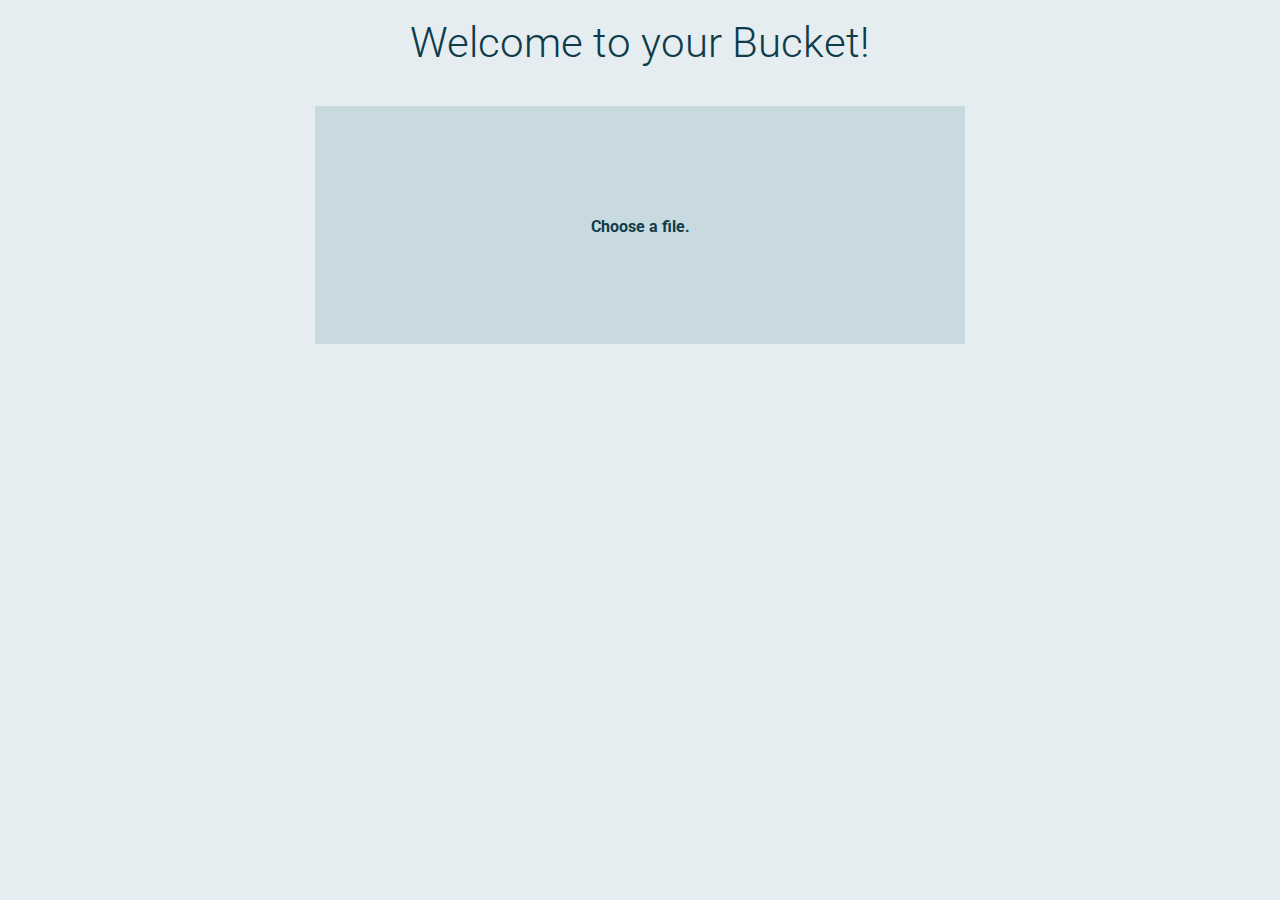
==== bucket.html @ 5973ce5a "Add files via upload" ====
<!DOCTYPE html>
<html lang="en">
<head>
	<title>Bucket</title>
	<meta charset="utf-8">
	<meta name="viewport" content="width=device-width, initial-scale=1">
	<link rel="stylesheet" href="https://maxcdn.bootstrapcdn.com/bootstrap/3.3.7/css/bootstrap.min.css">
	<script src="https://ajax.googleapis.com/ajax/libs/jquery/3.1.1/jquery.min.js"></script>
	<script src="https://maxcdn.bootstrapcdn.com/bootstrap/3.3.7/js/bootstrap.min.js"></script>
	<!-- remove this if you use Modernizr -->
	<script>(function(e,t,n){var r=e.querySelectorAll("html")[0];r.className=r.className.replace(/(^|\s)no-js(\s|$)/,"$1js$2")})(document,window,0);</script>
	<link rel="stylesheet" href="index.css">
	<!-- <link rel="stylesheet" href="main.css"> -->
	<link href="https://fonts.googleapis.com/css?family=Roboto" rel="stylesheet">
	<!-- pusher -->
	<script src="//js.pusher.com/3.1/pusher.min.js" type="text/javascript"></script>
    <script src="//code.jquery.com/jquery-2.1.3.min.js" type="text/javascript"></script>
</head>
<body>
	<div class="container">
		<h1>Welcome to your Bucket!</h1>
	</div>
	<div class="container" role="main">
		<form class="box" method="post" action="" enctype="multipart/form-data" novalidate class="box">
		 	<div class="box__input">
				<svg class="box__icon" xmlns="http://www.w3.org/2000/svg" width="50" height="43" viewBox="0 0 50 43"><path d="M48.4 26.5c-.9 0-1.7.7-1.7 1.7v11.6h-43.3v-11.6c0-.9-.7-1.7-1.7-1.7s-1.7.7-1.7 1.7v13.2c0 .9.7 1.7 1.7 1.7h46.7c.9 0 1.7-.7 1.7-1.7v-13.2c0-1-.7-1.7-1.7-1.7zm-24.5 6.1c.3.3.8.5 1.2.5.4 0 .9-.2 1.2-.5l10-11.6c.7-.7.7-1.7 0-2.4s-1.7-.7-2.4 0l-7.1 8.3v-25.3c0-.9-.7-1.7-1.7-1.7s-1.7.7-1.7 1.7v25.3l-7.1-8.3c-.7-.7-1.7-.7-2.4 0s-.7 1.7 0 2.4l10 11.6z"/></svg>
				<div class="hidden-file-input">
					<input type="file" name="files[]" id="file" class="box__file" data-multiple-caption="You have {count} files in the bucket!" multiple />
				</div>
				<div class="file-display-section row">
				</div>
				<label style="margin-top: 10px;" for="file" class="file-caption-labels"><strong>Choose a file</strong><span class="box__dragndrop"> or drag it here</span>.</label>
				<button type="submit" style="display:none;"  class="box__button">Upload</button>
			</div>
		<div class="box__uploading file-caption-labels">Uploading&hellip;</div>
		<div class="box__success file-caption-labels">Done! <a href="https://css-tricks.com/examples/DragAndDropFileUploading//?submit-on-demand" class="box__restart" role="button">Upload more?</a></div>
		<div class="box__error file-caption-labels">Error! <span></span>. <a href="https://css-tricks.com/examples/DragAndDropFileUploading//?submit-on-demand" class="box__restart" role="button">Try again!</a></div>
		</form>
	</div>
</body>

<script>
	// Initialize pusher
	var pusher = new Pusher('31932a4df70b512824e3', {
      cluster: 'eu',
      encrypted: true
    });

	var channel = pusher.subscribe('ICStrangers');

	channel.bind("on_connection" , function(data){
		console.log("Connection Notification");
		window.location.replace("bucket.html");
	});
	channel.bind("bucket_updated" , function(data){
		console.log("Bucket Updated");
		//ajax request to get files


	});
	channel.bind("bucket_destroyed" , function(data){
		console.log("Destroy Bucket Notified");
	});


	// Function to get files from api
	function getData(){
		$.get( "", function( data ) {
  			$( ".result" ).html( data );
  			alert( "Load was performed." );
		});
	}

	'use strict';

	;( function( $, window, document, undefined )
	{
		// feature detection for drag&drop upload

		var isAdvancedUpload = function(){
				var div = document.createElement( 'div' );
				return ( ( 'draggable' in div ) || ( 'ondragstart' in div && 'ondrop' in div ) ) && 'FormData' in window && 'FileReader' in window;
		}();


		// applying the effect for every form

		$( '.box' ).each( function()
		{
			var $form		 = $( this ),
				$input		 = $form.find( 'input[type="file"]' ),
				$label		 = $form.find( 'label' ),
				$errorMsg	 = $form.find( '.box__error span' ),
				$restart	 = $form.find( '.box__restart' ),
				file_key = "uploaded_file",
				showFiles	 = function( files )
				{
					// Display file name along with thumbnail.
					for(var i = 0; i < files.length; i++){
						var reader = new FileReader();
						var curr_file = files[i];
						reader.onload = (function(theFile){
							var fileName = theFile.name;
							var extension = theFile.name.split('.').pop().toLowerCase();
							console.log(extension);
							// Handle different filetypes
							if(extension == "pdf"){
								return function(e){
						            $('.file-display-section').append("<div class='col-md-4'>" + '<img class="file-thumbnail" src="img/pdf_logo.png">'+ '</img><br>' + "<a style='cursor:pointer;'>" + fileName + '</a></div>'); 
					        	};
							}
							else if(extension == 'pptx'){
								return function(e){
						            $('.file-display-section').append("<div style='margin-bottom:10px;' class='col-md-4'>" + '<img class="file-thumbnail" src="img/ppt_logo.png">'+ '</img><br>' + fileName + '</div>'); 
					        	};
							}
							else if(extension == 'xls' || extension == 'xlsx' || extension == 'xlsb'){
								return function(e){
						            $('.file-display-section').append("<div style='margin-bottom:10px;' class='col-md-4'>" + '<img class="file-thumbnail" src="img/xls_logo.png">'+ '</img><br>' + fileName + '</div>'); 
					        	};
							}
							else if(extension == 'doc' || extension == 'docx'){
								return function(e){
						            $('.file-display-section').append("<div style='margin-bottom:10px;' class='col-md-4'>" + '<img class="file-thumbnail" src="img/word_logo.jpg">'+ '</img><br>' + fileName + '</div>'); 
					        	};
							}else{
								return function(e){
						            $('.file-display-section').append("<div style='margin-bottom:10px;' class='col-md-4'>" + '<img class="file-thumbnail" src="' + e.target.result + '">'+ '</img><br>' + fileName + '</div>'); 
					        	};
							}
					    })(curr_file);
					    reader.readAsDataURL(curr_file);
					}
					$label.text( files.length > 1 ? ( $input.attr( 'data-multiple-caption' ) || '' ).replace( '{count}', files.length ) : "You added "+ files[ 0 ].name + " to the bucket!" );
				};

			// letting the server side to know we are going to make an Ajax request
			$form.append( '<input type="hidden" name="ajax" value="1" />' );


			// drag&drop files if the feature is available
			if( isAdvancedUpload )
			{
				$form
				.addClass( 'has-advanced-upload' ) // letting the CSS part to know drag&drop is supported by the browser
				.on( 'drag dragstart dragend dragover dragenter dragleave drop', function( e )
				{
					// preventing the unwanted behaviours
					e.preventDefault();
					e.stopPropagation();
				})
				.on( 'dragover dragenter', function() //
				{
					$form.addClass( 'is-dragover' );
				})
				.on( 'dragleave dragend drop', function()
				{
					$form.removeClass( 'is-dragover' );
				})
				.on( 'drop', function( e )
				{
					droppedFiles = e.originalEvent.dataTransfer.files; // the files that were dropped
					// $.each( droppedFiles, function( i, file ){
					// 	arrayFiles.push(file);
					// });
					console.log(droppedFiles);
					showFiles( droppedFiles );
					$form.submit();	
				});
			}

			// automatically submit the form on file select
			$input.on( 'change', function( e )
			{
				showFiles( e.target.files );
			});

			// if the form was submitted
			$form.on( 'submit', function( e )
			{
				// preventing the duplicate submissions if the current one is in progress
				if( $form.hasClass( 'is-uploading' ) ) return false;

				$form.addClass( 'is-uploading' ).removeClass( 'is-error' );

				if( isAdvancedUpload ) // ajax file upload for modern browsers
				{
					e.preventDefault();

					// gathering the form data
					var ajaxData = new FormData();
					if( droppedFiles ){
						// $.each( droppedFiles, function( i, file )
						// {
						// 	ajaxData.append( file_key, file );
						// });
						$.each( droppedFiles, function( i, file ){
							ajaxData.append(file_key, file);
							console.log(file.name + " Uploaded");
						});
					}

					// ajax request to submit form data
					$.ajax(
					{
						url: 			$form.attr( 'action' ),
						type:			'POST',
						data: 			ajaxData,
						//dataType:		'json',
						cache:			false,
						contentType:	false,
						processData:	false,
						complete: function()
						{
							for (var pair of ajaxData.entries()) {
    							console.log("File Name: "+pair[0]);
    							console.log(pair[1]); 
							}
							$form.removeClass( 'is-uploading' );
						},
						success: function( data )
						{
							//$form.addClass( data.success == true ? 'is-success' : 'is-error' );
							//console.log(data.success);
							//if( !data.success ) $errorMsg.text( data.error );
							//alert("File Uploaded!");
							$form.addClass('is-success');

						},
						error: function()
						{
							alert( 'Error. Please, contact the webmaster!' );
						}
					});
				}
				else // fallback Ajax solution upload for older browsers
				{
					var iframeName	= 'uploadiframe' + new Date().getTime(),
						$iframe		= $( '<iframe name="' + iframeName + '" style="display: none;"></iframe>' );

					$( 'body' ).append( $iframe );
					$form.attr( 'target', iframeName );

					$iframe.one( 'load', function()
					{
						var data = $.parseJSON( $iframe.contents().find( 'body' ).text() );
						$form.removeClass( 'is-uploading' ).addClass( data.success == true ? 'is-success' : 'is-error' ).removeAttr( 'target' );
						if( !data.success ) $errorMsg.text( data.error );
						$iframe.remove();
					});
				}
			});


			// restart the form if has a state of error/success

			$restart.on( 'click', function( e )
			{
				e.preventDefault();
				$form.removeClass( 'is-error is-success' );
				$input.trigger( 'click' );
			});

			// Firefox focus bug fix for file input
			$input
			.on( 'focus', function(){ $input.addClass( 'has-focus' ); })
			.on( 'blur', function(){ $input.removeClass( 'has-focus' ); });
		});

	})( jQuery, window, document );

</script>
</html>
---- index.css ----
.box__dragndrop,
.box__uploading,
.box__success,
.box__error,
.hidden-file-input{
  display: none;
}

.file-caption-labels{
	font-family: 'Roboto', sans-serif;
	font-size: 16px;
}

.box.is-uploading .box__input {
  visibility: none;
}
.box.is-uploading .box__uploading {
  display: block;
}
.box.is-dragover {
  background-color: grey;
}

.android-thumbnail{
	border-radius: 200px;
	margin-top:20px;
    width: 80px;
    height: 80px;
    background-size: 200px;
    background-position: right;
}
/*.box.has-advanced-upload {
  background-color: white;
  outline: 2px dashed black;
  outline-offset: -10px;
}*/

.file-thumbnail{
	border: 1px solid black;
	border-radius: 5px;
	padding: 5px;
	height: 70px;
	width: 70px;
	margin-bottom: 10px;
	background-color: white;
}

.box.has-advanced-upload .box__dragndrop {
  display: inline;
}

body{
	font-family: Roboto, sans-serif;
	color: #0f3c4b;
	background-color: #e5edf1;
	/*padding: 5rem 1.25rem;*/ /* 80 20 */
}

.container{
	width: 100%;
	max-width: 680px; /* 800 */
	text-align: center;
	margin: 0 auto;
}

.container h1{
	font-size: 42px;
	font-weight: 300;
	color: #0f3c4b;
	margin-bottom: 40px;
}
.container h1 a:hover,
.container h1 a:focus{
	color: #39bfd3;
}

.container nav{
	margin-bottom: 40px;
}

.container nav a{
	border-bottom: 2px solid #c8dadf;
	display: inline-block;
	padding: 4px 8px;
	margin: 0 5px;
}
.container nav a.is-selected{
	font-weight: 700;
	color: #39bfd3;
	border-bottom-color: currentColor;
}
.container nav a:not( .is-selected ):hover,
.container nav a:not( .is-selected ):focus{
	border-bottom-color: #0f3c4b;
}

.container footer{
	color: #92b0b3;
	margin-top: 40px;
}

.container footer p + p{
	margin-top: 1em;
}

.container footer a:hover,
.container footer a:focus{
	color: #39bfd3;
}

.box{
	font-size: 1.25rem; /* 20 */
	background-color: #c8dadf;
	position: relative;
	padding: 100px 20px;
}
.box.has-advanced-upload{
	outline: 2px dashed #92b0b3;
	outline-offset: -10px;

	-webkit-transition: outline-offset .15s ease-in-out, background-color .15s linear;
	transition: outline-offset .15s ease-in-out, background-color .15s linear;
}
.box.is-dragover{
	outline-offset: -20px;
	outline-color: #c8dadf;
	background-color: #fff;
}

.box__dragndrop,
.box__icon{
	display: none;
}

.box.has-advanced-upload .box__dragndrop{
	display: inline;
}
.box.has-advanced-upload .box__icon{
	width: 100%;
	height: 80px;
	fill: #92b0b3;
	display: block;
	margin-bottom: 40px;
}

.box.is-uploading .box__input,
.box.is-success .box__input,
.box.is-error .box__input{
	visibility: hidden;
}

.box__uploading,
.box__success,
.box__error{
	display: none;
}

.box.is-uploading .box__uploading,
.box.is-success .box__success,
.box.is-error .box__error{
	display: block;
	position: absolute;
	top: 50%;
	right: 0;
	left: 0;

	-webkit-transform: translateY( -50% );
	transform: translateY( -50% );
}

.box__uploading{
	font-style: italic;
}

.box__success{
	-webkit-animation: appear-from-inside .25s ease-in-out;
	animation: appear-from-inside .25s ease-in-out;
}

@-webkit-keyframes appear-from-inside
{
	from	{ -webkit-transform: translateY( -50% ) scale( 0 ); }
	75%		{ -webkit-transform: translateY( -50% ) scale( 1.1 ); }
	to		{ -webkit-transform: translateY( -50% ) scale( 1 ); }
}
@keyframes appear-from-inside
{
	from	{ transform: translateY( -50% ) scale( 0 ); }
	75%		{ transform: translateY( -50% ) scale( 1.1 ); }
	to		{ transform: translateY( -50% ) scale( 1 ); }
}

.box__restart{
	font-weight: 700;
}

.box__restart:focus,
.box__restart:hover{
	color: #39bfd3;
}

.js .box__file
{
width: 0.1px;
height: 0.1px;
opacity: 0;
overflow: hidden;
position: absolute;
z-index: -1;
}
.js .box__file + label
{
max-width: 80%;
text-overflow: ellipsis;
white-space: nowrap;
cursor: pointer;
display: inline-block;
overflow: hidden;
}
.js .box__file + label:hover strong,
.box__file:focus + label strong,
.box__file.has-focus + label strong
{
color: #39bfd3;
}
.js .box__file:focus + label,
.js .box__file.has-focus + label
{
outline: 1px dotted #000;
outline: -webkit-focus-ring-color auto 5px;
}
.js .box__file + label *
{
	/* pointer-events: none; */ /* in case of FastClick lib use */
}

.no-js .box__file + label
{
display: none;
}

.no-js .box__button
{
display: none;
}

.box__button:hover,
.box__button:focus
{
	background-color: #0f3c4b;
}
---- main.css ----
/*
	AUTHOR: Osvaldas Valutis, www.osvaldas.info
*/



@import url( '_normalize.css' );
@import url( '_defaults.css' );



body,
.ad,
.sm
{
	font-family: Lucida Grande, Helvetica Neue, Helvetica, Arial, Verdana, sans-serif;
}

a
{
	color: currentColor;
	text-decoration: none;
}

.clearfix::after
{
	content: '';
	display: table;
	clear: both;
}



/*
	AD
*/

.ad
{
	width: 9.375rem; /* 150 */
	color: #444;
	color: rgba( 0, 0, 0, .75 );
	background-color: #fff;
	background-color: rgba( 255, 255, 255, .5 );
	position: fixed;
	z-index: 1000;
	top: 0.625rem; /* 10 */
	left: 0.625rem; /* 10 */
	padding: 0.5rem 0.625rem; /* 8 10 */
}
.ad--dark
{
	color: #ddd;
	color: rgba( 255, 255, 255, .75 );
	background-color: #111;
	background-color: rgba( 0, 0, 0, .5 );
}
	.ad__close
	{
		width: 0.625rem; /* 10 */
		height: 0.625rem; /* 10 */
		background-color: #777;
		background-color: rgba( 0, 0, 0, .5 );
		border-radius: 50%;
		position: absolute;
		z-index: 1;
		top: -0.25rem; /* 4 */
		right: -0.25rem; /* 4 */

		-webkit-transition: -webkit-transform .25s ease-in-out;
		transition: transform .25s ease-in-out;
	}
	.ad--dark .ad__close
	{
		background-color: #ddd;
		background-color: rgba( 255, 255, 255, .75 );

	}
	.ad__close:hover,
	.ad__close:focus
	{
		-webkit-transform: scale( 1.25 );
		-ms-transform: scale( 1.25 );
		transform: scale( 1.25 );
	}

	#carbonads
	{
		font-size: 0.875rem; /* 14 */
		letter-spacing: -0.071em; /* 1 (14) */
		line-height: 1.125rem; /* 18 */
	}
		#carbonads a
		{
			color: currentColor;
			display: block;
			margin-top: 0.313rem; /* 5 */
		}
		#carbonads .carbon-poweredby
		{
			font-size: 0.75rem; /* 12 */
			text-transform: uppercase;
			color: #aaa;
			color: rgba( 0, 0, 0, .25 );
		}
		.ad--dark #carbonads .carbon-poweredby
		{
			color: #999;
			color: rgba( 255, 255, 255, .25 );
		}



/*
	SOCIAL MEDIA
*/

.sm
{
	width: 100%;
	height: 2.5rem; /* 40 */
	color: #444;
	color: rgba( 0, 0, 0, .75 );
	background-color: #fff;
	background-color: rgba( 255, 255, 255, .5 );
	overflow: hidden;
	position: fixed;
	z-index: 1001;
	bottom: 0;
	left: 0;
	padding: 0.625rem 1.25rem 0; /* 10 20 */
}
	.sm--dark
	{
		color: #ddd;
		color: rgba( 255, 255, 255, .75 );
		background-color: #111;
		background-color: rgba( 0, 0, 0, .5 );
	}
	.sm ul
	{
	}
		.sm li
		{
			float: right;
			margin-left: 1rem;
		}
		.sm li:first-child
		{
			float: left;
			margin-left: 0;
		}
			.sm .googleplus-one
			{
				max-width: 60px;
			}
			.sm .twitter-follow > *:not( :first-child ),
			.sm .twitter-share > *:not( :first-child )
			{
				display: none;
			}

		@media screen{ @media ( min-width: 0px ) /* everything but Internet Explorer and Safari ≤6 */
		{
			.sm li:last-child
			{
				opacity: 0;
				-webkit-transition: opacity .25s ease-in-out;
				transition: opacity .25s ease-in-out;
			}
			.sm:hover li:last-child
			{
				opacity: 1;
			}	
		}}

			.sm__back
			{
				font-size: 0.875rem; /* 14 */
				font-weight: bold;
				color: currentColor;
				text-transform: uppercase;
				position: relative;
			}
				.sm__back::before
				{
					width: 0;
					height: 0;
					border: 0.313rem solid transparent; /* 5 */
					border-left: none;
					border-right-color: currentColor;
					content: '';
					display: inline-block;
					position: relative;
					left: 0;
					margin-right: 0.313rem; /* 5 */

					-webkit-transition: left .25s ease-in-out;
					transition: left .25s ease-in-out;
				}
				.sm__back:hover::before,
				.sm__back:focus::before
				{
					left: -0.313rem; /* 5 */
				}



/*
	RESPONSIVENESS
*/

@media screen and (max-width: 40em), screen and (max-height: 40em) /* 640 */
{
	.ad,
	.sm
	{
		display: none;
	}
}
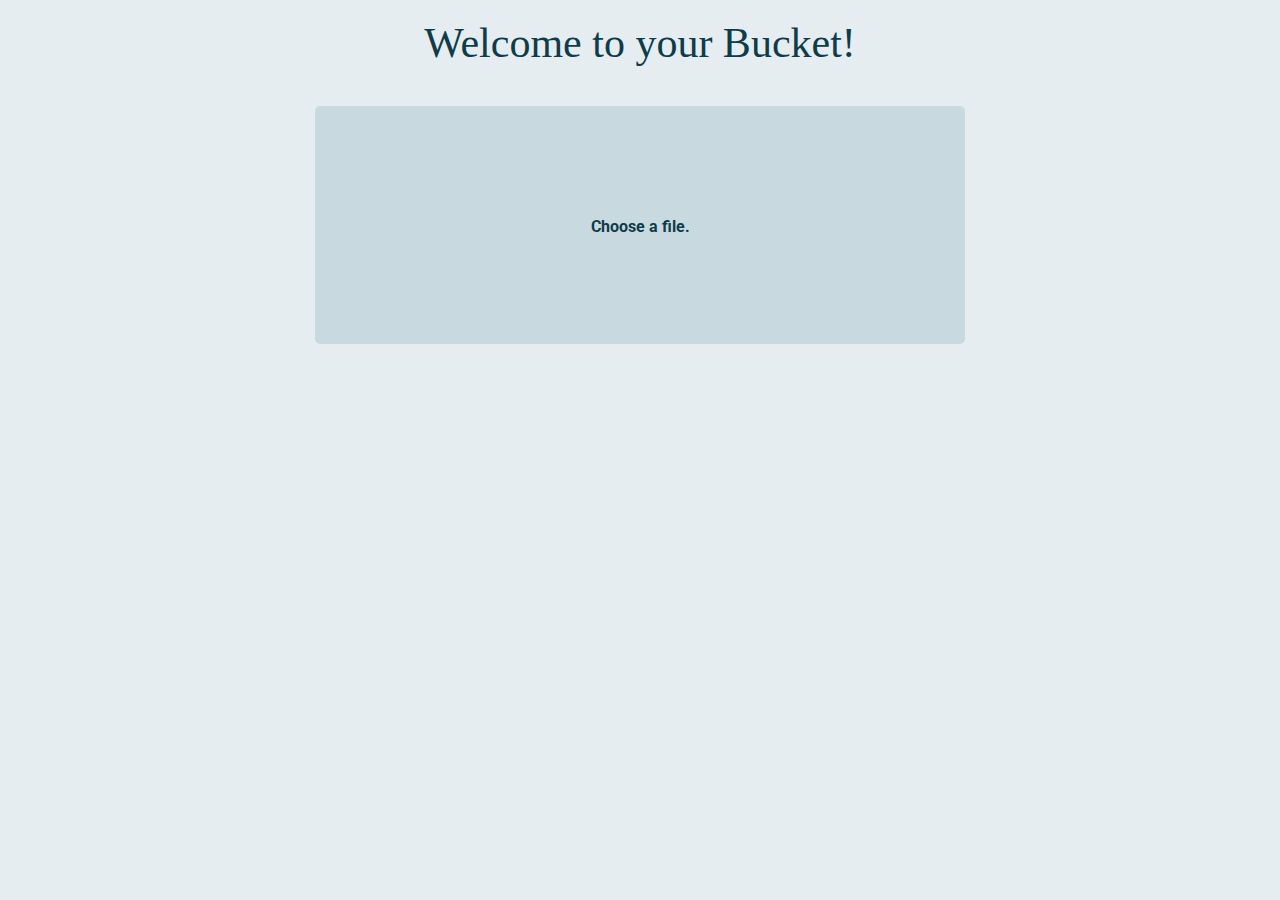
==== commit 21ac8799: "hi" ====
--- a/bucket.html
+++ b/bucket.html
@@ -12,13 +12,14 @@
 	<link rel="stylesheet" href="index.css">
 	<!-- <link rel="stylesheet" href="main.css"> -->
 	<link href="https://fonts.googleapis.com/css?family=Roboto" rel="stylesheet">
+	<link href="https://fonts.googleapis.com/css?family=Sansita" rel="stylesheet">
 	<!-- pusher -->
 	<script src="//js.pusher.com/3.1/pusher.min.js" type="text/javascript"></script>
     <script src="//code.jquery.com/jquery-2.1.3.min.js" type="text/javascript"></script>
 </head>
 <body>
 	<div class="container">
-		<h1>Welcome to your Bucket!</h1>
+		<h1 class="app-title">Welcome to your Bucket!</h1>
 	</div>
 	<div class="container" role="main">
 		<form class="box" method="post" action="" enctype="multipart/form-data" novalidate class="box">
@@ -40,28 +41,160 @@
 </body>
 
 <script>
+
+	
+	// Global host name
+	console.log(document.cookie);
+	var host_name = "http://9c1a3ec5.ngrok.io/";
 	// Initialize pusher
 	var pusher = new Pusher('31932a4df70b512824e3', {
       cluster: 'eu',
       encrypted: true
     });
 
+    var raw_cookie = document.cookie;
+
+	console.log(raw_cookie);
+
+	var index = raw_cookie.lastIndexOf("bucket_key=");
+	index += 11;
+
+	var bucket_key = raw_cookie.substring(index, index + 36);
+
+	
+	var global_files = [];	
 	var channel = pusher.subscribe('ICStrangers');
 
-	channel.bind("on_connection" , function(data){
-		console.log("Connection Notification");
-		window.location.replace("bucket.html");
+
+	$( document ).ready(function() {
+		$.ajax({
+		url: 			host_name + 'bucket/' + bucket_key + "/list-contents",
+		type:			'GET',
+		dataType:		'json',
+		// cache:			false,
+		// contentType:	false,
+		// processData:	false,
+		success: function( data ){
+		}
 	});
+	});
+
+
+
+	// channel.bind("on_connection" , function(data){
+	// 	console.log("Connection Notification");
+	// 	window.location.replace("bucket.html");
+	// });
+
+	channel.bind("on_disconnect" , function(data){
+		//destroys bucket key and redirects back to index
+		console.log("disconnect");
+
+		//get bucket_id from cookies
+		var raw_cookie = document.cookie;
+
+		console.log(raw_cookie);
+
+		var index = raw_cookie.lastIndexOf("user_key=");
+		index += 9;
+
+		var user_key = raw_cookie.substring(index, index + 36);
+		console.log("user key is" + user_key);
+
+		if (user_key == data.destination_key) {
+			console.log('disconnect');
+			document.cookie = "bucket_key=; expires=Thu, 01 Jan 1970 00:00:00 UTC;"
+			window.location.replace("./");
+		}
+
+	});
+
+
 	channel.bind("bucket_updated" , function(data){
 		console.log("Bucket Updated");
+		//get bucket_key from cookie
+		var raw_cookie = document.cookie;
+
+		console.log(raw_cookie);
+
+		var index = raw_cookie.lastIndexOf("bucket_key=");
+		index += 11;
+
+		var bucket_key = raw_cookie.substring(index, index + 36);
+
+		//compare bucket_key to cookie
+		// if (bucket_key == data.bucket_key) {
+			//send file data to function to show code
+			global_files = data.files;
+			renderGlobalFiles();
+			console.log(data.files);
+
+		// }
+
+
 		//ajax request to get files
 
 
 	});
 	channel.bind("bucket_destroyed" , function(data){
+		//destroys bucket key and redirects back to index
 		console.log("Destroy Bucket Notified");
+
+		//get bucket_id from cookies
+		var raw_cookie = document.cookie;
+
+		console.log(raw_cookie);
+
+		var index = raw_cookie.lastIndexOf("bucket_key=");
+		index += 11;
+
+		var bucket_key = raw_cookie.substring(index, index + 36);
+		console.log(bucket_key);
+
+		if (bucket_key == data.bucket_key) {
+			document.cookie = "bucket_key=; expires=Thu, 01 Jan 1970 00:00:00 UTC;"
+			window.location.replace("./");
+		}
+
 	});
 
+
+	function renderGlobalFiles() {
+		$('.file-display-section').html("");
+
+		for (var i = 0; i<global_files.length; i++) {
+
+			var fileName = global_files[i].name;
+			var extension = global_files[i].name.split('.').pop().toLowerCase();
+			if(extension == "pdf"){
+	            $('.file-display-section').append("<div class='col-md-4'>" + '<img class="file-thumbnail" src="img/pdf_logo.png">'+ '</img><br>' + "<a style='cursor:pointer;' href=" + host_name + "bucket/" + bucket_key + "/get?file_id=" + global_files[i].id + ">" + fileName + '</a></div>'); 
+			}
+			else if(extension == 'pptx'){
+		            $('.file-display-section').append("<div style='margin-bottom:10px;' class='col-md-4'>" + '<img class="file-thumbnail" src="img/ppt_logo.png">'+ '</img><br>' + "<a style='cursor:pointer;' href=" + host_name + "bucket/" + bucket_key + "/get?file_id=" + global_files[i].id + ">" + fileName + '</a></div>') 
+			}
+			else if(extension == 'xls' || extension == 'xlsx' || extension == 'xlsb'){
+		            $('.file-display-section').append("<div style='margin-bottom:10px;' class='col-md-4'>" + '<img class="file-thumbnail" src="img/xls_logo.png">'+ '</img><br>' + "<a style='cursor:pointer;' href=" + host_name + "bucket/" + bucket_key + "/get?file_id=" + global_files[i].id + ">" + fileName + '</a></div>') 
+			}
+			else if(extension == 'doc' || extension == 'docx'){
+	            $('.file-display-section').append("<div style='margin-bottom:10px;' class='col-md-4'>" + '<img class="file-thumbnail" src="img/word_logo.jpg">'+ '</img><br>'  + "<a style='cursor:pointer;' href=" + host_name + "bucket/" + bucket_key + "/get?file_id=" + global_files[i].id + ">" + fileName + '</a></div>'); 
+	        }
+		    else if (extension == 'png' || extension == 'jpg' || extension == 'jpeg') {
+		            $('.file-display-section').append("<div style='margin-bottom:10px;' class='col-md-4'>" + '<img class="file-thumbnail" src="' + host_name + "user_files/" + bucket_key + "_" + global_files[i].name + '"</img><br>'  + "<a style='cursor:pointer;' href=" + host_name + "bucket/" + bucket_key + "/get?file_id=" + global_files[i].id + ">" + fileName + '</a></div>'); 
+		    }
+			else{//edge case get from server see if path works
+		            $('.file-display-section').append("<div style='margin-bottom:10px;' class='col-md-4'>" + '<img class="file-thumbnail" src="img/question_mark.png">'+ '</img><br>'  + "<a style='cursor:pointer;' href=" + host_name + "bucket/" + bucket_key + "/get?file_id=" + global_files[i].id + ">" + fileName + '</a></div>'); 
+			}
+
+
+
+
+		}
+
+
+
+
+
+	}
 
 	// Function to get files from api
 	function getData(){
@@ -102,37 +235,31 @@
 						reader.onload = (function(theFile){
 							var fileName = theFile.name;
 							var extension = theFile.name.split('.').pop().toLowerCase();
-							console.log(extension);
+							console.log(global_files);
 							// Handle different filetypes
 							if(extension == "pdf"){
-								return function(e){
-						            $('.file-display-section').append("<div class='col-md-4'>" + '<img class="file-thumbnail" src="img/pdf_logo.png">'+ '</img><br>' + "<a style='cursor:pointer;'>" + fileName + '</a></div>'); 
-					        	};
+	            				$('.file-display-section').append("<div class='col-md-4'>" + '<img class="file-thumbnail" src="img/pdf_logo.png">'+ '</img><br>' + "<a style='cursor:pointer;' href=" + host_name + "bucket/" + bucket_key + "/get?file_id=" + curr_file.id + ">" + fileName + '</a></div>'); 
 							}
 							else if(extension == 'pptx'){
-								return function(e){
-						            $('.file-display-section').append("<div style='margin-bottom:10px;' class='col-md-4'>" + '<img class="file-thumbnail" src="img/ppt_logo.png">'+ '</img><br>' + fileName + '</div>'); 
-					        	};
+						            $('.file-display-section').append("<div style='margin-bottom:10px;' class='col-md-4'>" + '<img class="file-thumbnail" src="img/ppt_logo.png">'+ '</img><br>' + "<a style='cursor:pointer;' href=" + host_name + "bucket/" + bucket_key + "/get?file_id=" + curr_file.id + ">" + fileName + '</a></div>') 
 							}
 							else if(extension == 'xls' || extension == 'xlsx' || extension == 'xlsb'){
-								return function(e){
-						            $('.file-display-section').append("<div style='margin-bottom:10px;' class='col-md-4'>" + '<img class="file-thumbnail" src="img/xls_logo.png">'+ '</img><br>' + fileName + '</div>'); 
-					        	};
+						            $('.file-display-section').append("<div style='margin-bottom:10px;' class='col-md-4'>" + '<img class="file-thumbnail" src="img/xls_logo.png">'+ '</img><br>' + "<a style='cursor:pointer;' href=" + host_name + "bucket/" + bucket_key + "/get?file_id=" + curr_file.id + ">" + fileName + '</a></div>') 
 							}
 							else if(extension == 'doc' || extension == 'docx'){
-								return function(e){
-						            $('.file-display-section').append("<div style='margin-bottom:10px;' class='col-md-4'>" + '<img class="file-thumbnail" src="img/word_logo.jpg">'+ '</img><br>' + fileName + '</div>'); 
-					        	};
-							}else{
-								return function(e){
-						            $('.file-display-section').append("<div style='margin-bottom:10px;' class='col-md-4'>" + '<img class="file-thumbnail" src="' + e.target.result + '">'+ '</img><br>' + fileName + '</div>'); 
-					        	};
+					            $('.file-display-section').append("<div style='margin-bottom:10px;' class='col-md-4'>" + '<img class="file-thumbnail" src="img/word_logo.jpg">'+ '</img><br>'  + "<a style='cursor:pointer;' href=" + host_name + "bucket/" + bucket_key + "/get?file_id=" + curr_file.id + ">" + fileName + '</a></div>'); 
+					        }
+						    else if (extension == 'png' || extension == 'jpg' || extension == 'jpeg') {
+						            $('.file-display-section').append("<div style='margin-bottom:10px;' class='col-md-4'>" + '<img class="file-thumbnail" src="' + host_name + "user_files/" + bucket_key + "_" + curr_file.name + '"</img><br>'  + "<a style='cursor:pointer;' href=" + host_name + "bucket/" + bucket_key + "/get?file_id=" + curr_file.id + ">" + fileName + '</a></div>'); 
+						    }
+							else{//edge case get from server see if path works
+						            $('.file-display-section').append("<div style='margin-bottom:10px;' class='col-md-4'>" + '<img class="file-thumbnail" src="img/question_mark.png">'+ '</img><br>'  + "<a style='cursor:pointer;' href=" + host_name + "bucket/" + bucket_key + "/get?file_id=" + curr_file.id + ">" + fileName + '</a></div>'); 
 							}
-					    })(curr_file);
+					})(curr_file);
 					    reader.readAsDataURL(curr_file);
 					}
 					$label.text( files.length > 1 ? ( $input.attr( 'data-multiple-caption' ) || '' ).replace( '{count}', files.length ) : "You added "+ files[ 0 ].name + " to the bucket!" );
-				};
+				}
 
 			// letting the server side to know we are going to make an Ajax request
 			$form.append( '<input type="hidden" name="ajax" value="1" />' );
@@ -164,6 +291,7 @@
 					// 	arrayFiles.push(file);
 					// });
 					console.log(droppedFiles);
+					renderGlobalFiles();
 					showFiles( droppedFiles );
 					$form.submit();	
 				});
@@ -203,7 +331,7 @@
 					// ajax request to submit form data
 					$.ajax(
 					{
-						url: 			$form.attr( 'action' ),
+						url: 			host_name + "bucket/" + bucket_key + "/add",
 						type:			'POST',
 						data: 			ajaxData,
 						//dataType:		'json',
@@ -224,7 +352,7 @@
 							//console.log(data.success);
 							//if( !data.success ) $errorMsg.text( data.error );
 							//alert("File Uploaded!");
-							$form.addClass('is-success');
+							//$form.addClass('is-success');
 
 						},
 						error: function()
--- a/index.css
+++ b/index.css
@@ -19,6 +19,12 @@
 }
 .box.is-dragover {
   background-color: grey;
+}
+
+.app-title{
+  /*font-family: 'Sansita', sans-serif;*/
+  font-family: 'Sansita', sans-serif;
+font-family: 'Lobster', cursive;
 }
 
 .android-thumbnail{
@@ -53,6 +59,7 @@
 	font-family: Roboto, sans-serif;
 	color: #0f3c4b;
 	background-color: #e5edf1;
+	background-image: 
 	/*padding: 5rem 1.25rem;*/ /* 80 20 */
 }
 
@@ -113,6 +120,7 @@
 	background-color: #c8dadf;
 	position: relative;
 	padding: 100px 20px;
+	border-radius: 5px;
 }
 .box.has-advanced-upload{
 	outline: 2px dashed #92b0b3;
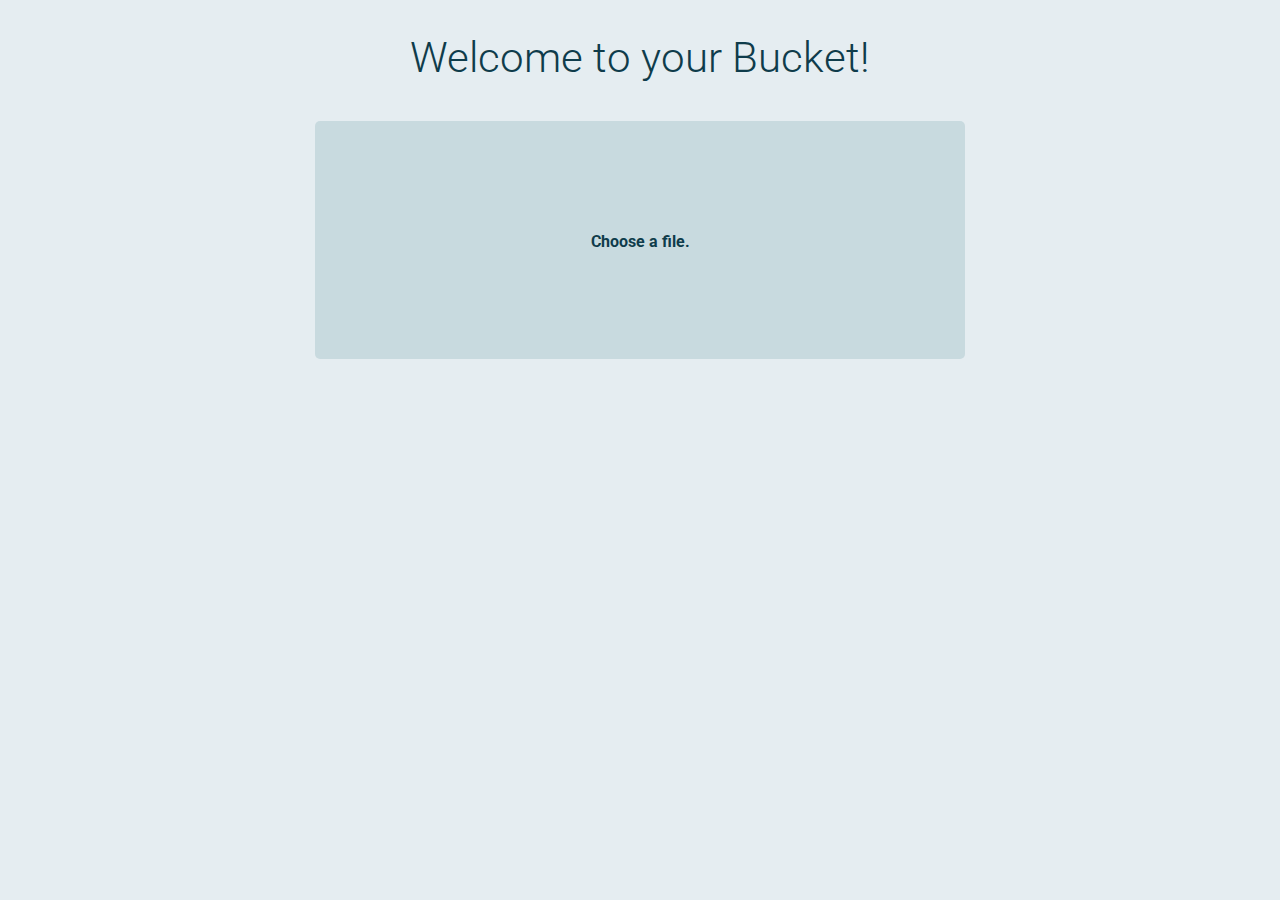
==== commit 571d0916: "change header" ====
--- a/bucket.html
+++ b/bucket.html
@@ -19,7 +19,7 @@
 </head>
 <body>
 	<div class="container">
-		<h1 class="app-title">Welcome to your Bucket!</h1>
+		<h1 style="margin-top: 35px;">Welcome to your Bucket!</h1>
 	</div>
 	<div class="container" role="main">
 		<form class="box" method="post" action="" enctype="multipart/form-data" novalidate class="box">
